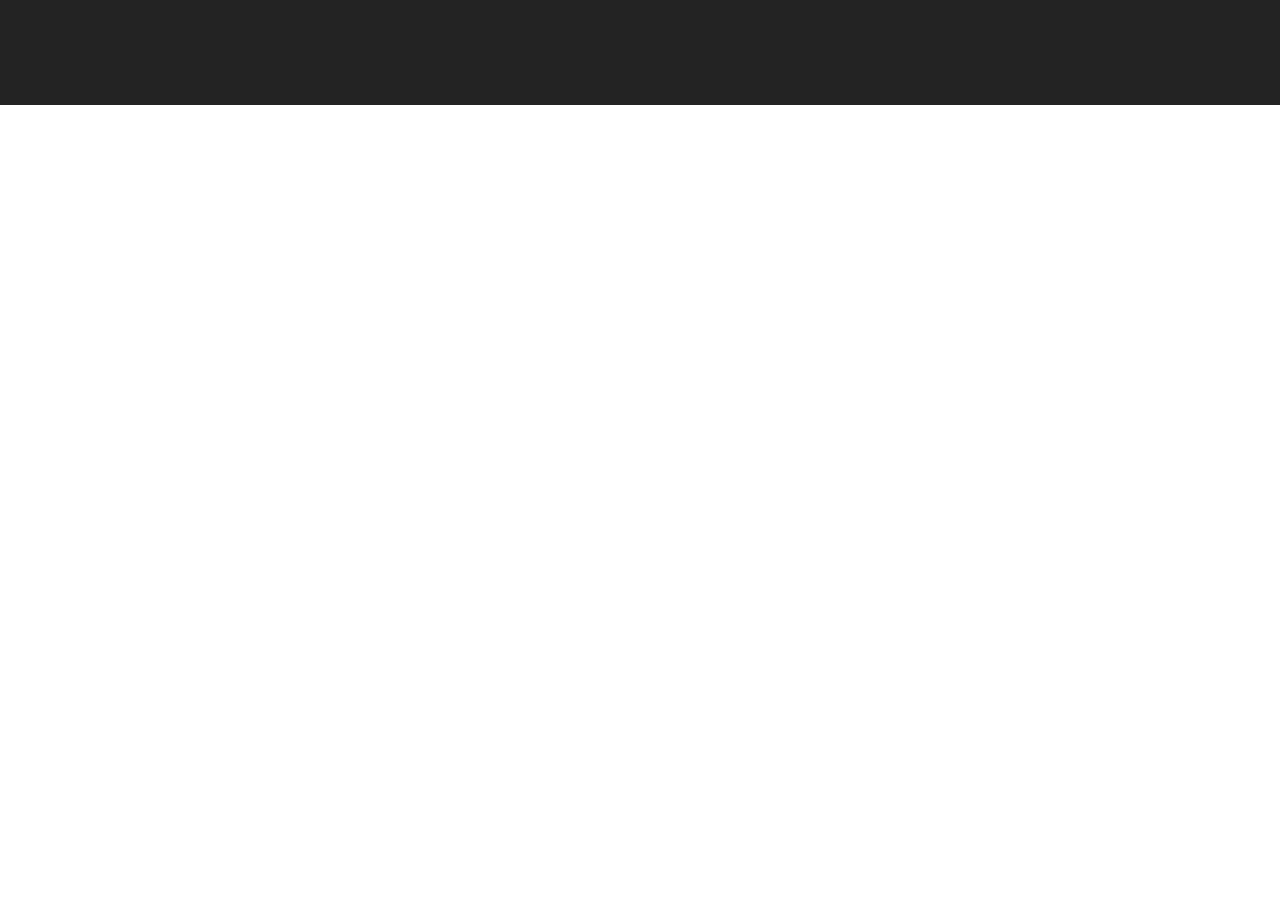
==== contacto.html @ c28d0430 "creacion de formulario" ====
<!DOCTYPE html>
<html lang="es">
<head>
    <meta charset="UTF-8">
    <meta http-equiv="X-UA-Compatible" content="IE=edge">
    <meta name="viewport" content="width=device-width, initial-scale=1.0">
    <link rel="stylesheet" href="./Style/style.css">
    <link rel="icon" type="imagen/ico" href="./img/favicon.svg">
    <title>Formulario de contacto</title>
</head>

<body>
    <header></header>
    <main>
    <form>
        <h2>Contactanos</h2>

        <div class="container">
            <a href="Nombre">Nombre</a>
            <input type="text" name="Nombre" placeholder="Nombre">
            <a href="Apellido">Apellido</a>
            <input type="Apellido" name="Apellido" placeholder="Apellido">
            <a href="Direccion">Direccion</a>
            <input type="text" name="Direccion" placeholder="Direccion">
            <a href="Telefono">Telefono</a>
            <input type="Telefono" name="Telefono" placeholder="Telefono">
            <a href="Email">Email</a>
            <input type="Email" name="Email" placeholder="Email">
            <a href="Crear contraseña">Crear Contraseña</a>
            <input type="text" name="Crear Contraseña" placeholder="Crear Contraseña">
            <a href="Repetir contraseña">Repetir Contraseña</a>
            <input type="text" name="Repetir Contraseña" placeholder="Repetir Contraseña">
        </div>

        <div class="btn">
        <input class="btn" type="submit" value="Enviar">
        <input class="btn" type="submit" value="Cancelar">
        </div>
        
    </form>
    </main>

    <footer></footer>
    <script src="./Js/script.js"></script>
</body>
</html>
---- Style/style.css ----
*{
    padding: 0;
    margin: 0;
    box-sizing: border-box;
    font-family: 'Open Sans', sans-serif;
    text-decoration: none;
}
header{
    height: 105px;
    position: fixed;
    /* float: left;
    overflow:auto; */
    width: 100%;
    background-color: rgba(35, 35, 35);
    display: flex;
    padding: 3vh 3vw;
    align-items: center;
    font-size: 16px;
    
}
.encabezado{
    /* width: 100%; */
    /* position: fixed; */
    /* float: left; */
    display: flex;
    flex-direction: row;
    flex-wrap: wrap;
    justify-content: space-between;
    align-content: center;
    align-items: center;
    width: 100%;
    margin: auto;
    gap: 20px;
    /* overflow:hidden; */
    
}
.icono{
    color: rgb(16, 228, 204 );
    display: flex;
    flex-wrap: wrap;
    justify-content: space-between;
    align-content: center;
    align-items: center;
    gap: 1em;
    
    font-size: 1.25em;
}
.icono h2{
    font-weight:600;
    padding-bottom: 2%;
}
nav{
    display: flex;
    gap: 20px;
}
a{
    /* text-decoration: none; */
    color: rgb(16, 228, 204 );
    font-size: 1em;
}
.presentacionEmpresa{
    display: flex;
    justify-content: center;
}
.imgRecortada{
    margin-top: 105px;
    width: 100vw;
    /* clip-path: inset(20% 0 0 0); */
}






@media screen and (max-width: 920px ){
    header{
        font-size: 12px;
    }
    .favicon{
        width: 42px;
        height: 22px;
    }
}
@media screen and (max-width: 730px ){
    header{
        font-size: 10px;
    }
    .favicon{
        width: 38px;
        height: 18px;
    }
}
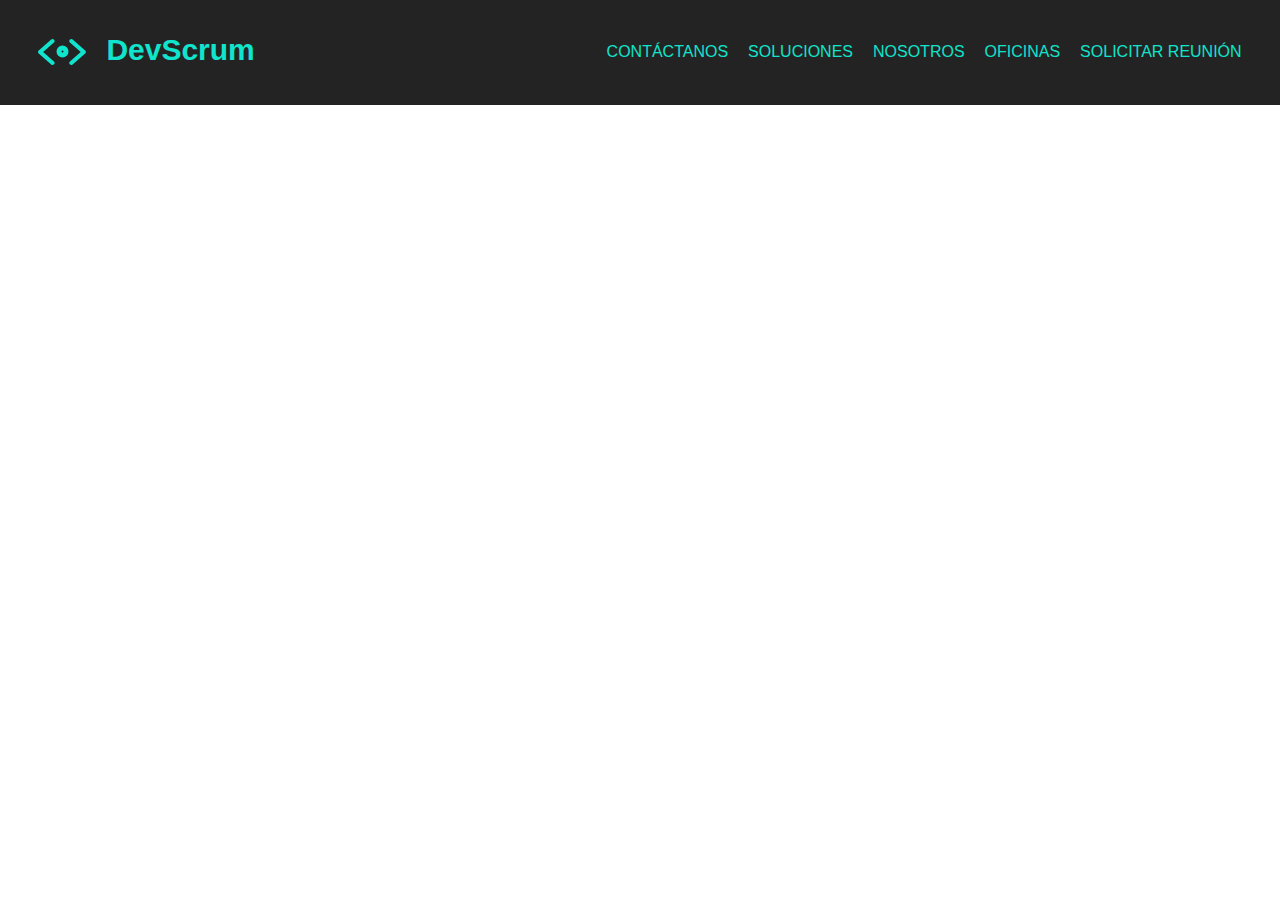
==== commit 09d3a907: "se agrega header" ====
--- a/contacto.html
+++ b/contacto.html
@@ -10,7 +10,21 @@
 </head>
 
 <body>
-    <header></header>
+    <header>
+        <section class="encabezado">
+            <div class="icono">
+                <img class="favicon" src="./img/favicon.svg" alt="Icono">
+                <h2 >DevScrum</h2>
+            </div>
+            <nav>
+                <a href="">CONTÁCTANOS</a>
+                <a href="">SOLUCIONES</a>
+                <a href="">NOSOTROS</a>
+                <a href="">OFICINAS</a>
+                <a href="">SOLICITAR REUNIÓN</a>
+            </nav>
+        </section>
+    </header>
     <main>
     <form>
         <h2>Contactanos</h2>
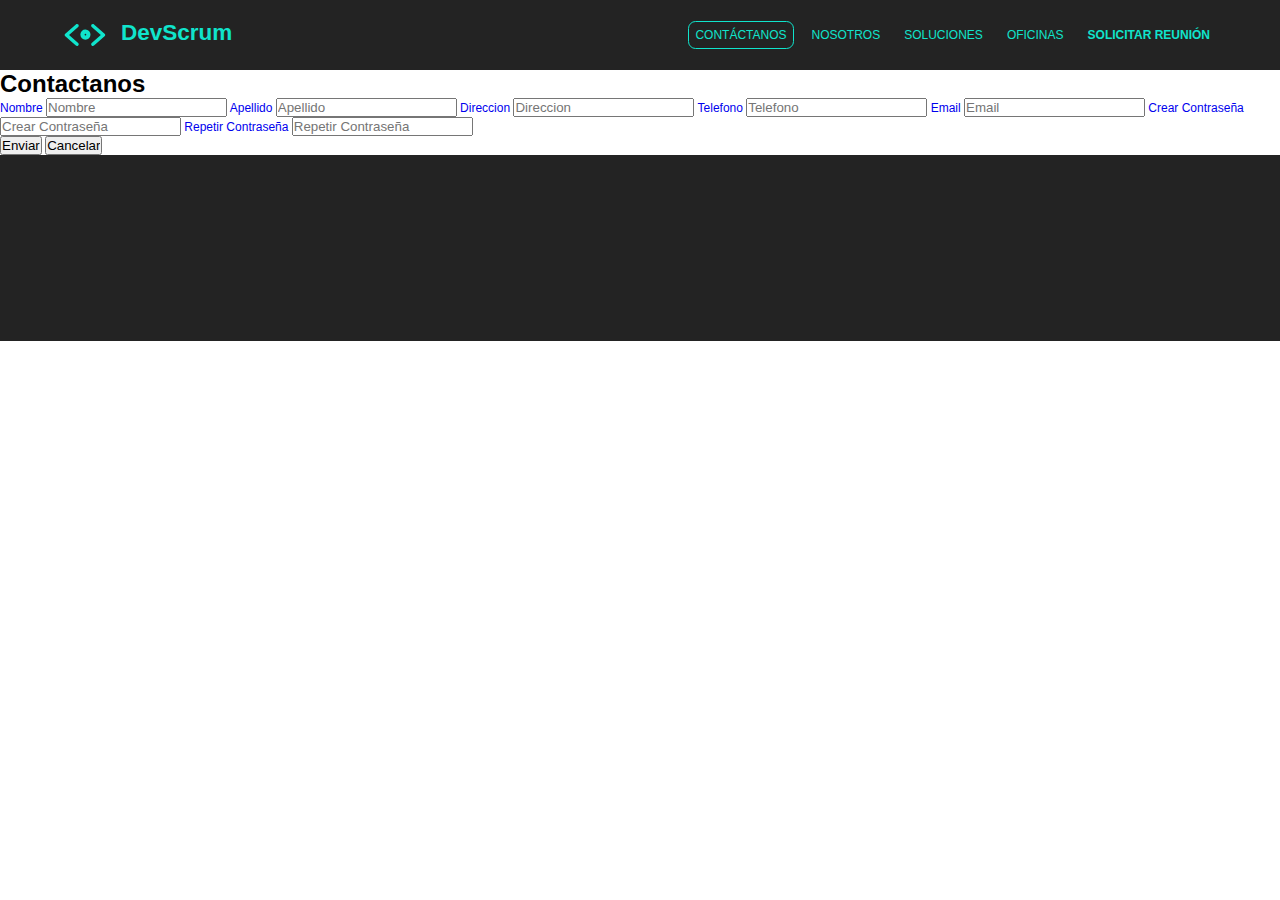
==== commit 46387204: "se agrega header fijo" ====
--- a/contacto.html
+++ b/contacto.html
@@ -11,20 +11,27 @@
 
 <body>
     <header>
-        <section class="encabezado">
-            <div class="icono">
-                <img class="favicon" src="./img/favicon.svg" alt="Icono">
-                <h2 >DevScrum</h2>
+        <nav>
+            <div class="encabezadoFijo">
+                <div class="logo">
+                    <a href="../index.html">
+                    <img class="favicon" src="../img/favicon.svg" alt="Icono">
+                    <h2 >DevScrum</h2>
+                </a>
+                </div>
+                <div class="enlaces">
+                    <a class="botonConBorde" href="../contacto.html">CONTÁCTANOS</a>
+                    <a href="../index.html#nosotros">NOSOTROS</a>
+                    <a href="../index.html#soluciones">SOLUCIONES</a>
+                    <a href="../index.html#oficinas">OFICINAS</a>
+                    <a class="textoNegrita" href="../FormCompleto.html">SOLICITAR REUNIÓN</a>
+                </div>
+                <button class="btn-menu">
+                    <i class="bi bi-list"></i>
+                </button>
             </div>
-            <nav>
-                <a href="">CONTÁCTANOS</a>
-                <a href="">SOLUCIONES</a>
-                <a href="">NOSOTROS</a>
-                <a href="">OFICINAS</a>
-                <a href="">SOLICITAR REUNIÓN</a>
-            </nav>
-        </section>
-    </header>
+        </nav>
+</header>
     <main>
     <form>
         <h2>Contactanos</h2>
--- a/Style/style.css
+++ b/Style/style.css
@@ -1,3 +1,5 @@
+@import url("https://cdn.jsdelivr.net/npm/bootstrap-icons@1.10.3/font/bootstrap-icons.css");
+
 *{
     padding: 0;
     margin: 0;
@@ -5,89 +7,552 @@
     font-family: 'Open Sans', sans-serif;
     text-decoration: none;
 }
+:root{
+    --casiBlanco: aliceblue;
+    --temaVerde:rgb(16, 228, 204);
+    --casiNegro: rgba(35, 35, 35);
+    --temaVerdeHover: rgb(225, 23, 68);
+    --temaRosa: rgb(225, 23, 68);
+    --temaVerdeTransparente: rgb(16, 228, 204,70%);
+    --temaVerdeFondo: rgb(207, 249, 245,100%);
+}
+html{
+    scroll-behavior: smooth;
+}
+body::-webkit-scrollbar{
+    width:  15px;
+}
+body::-webkit-scrollbar-thumb{
+    background-color: rgba(35, 35, 35, 0.5);
+    
+
+}
+body::-webkit-scrollbar-thumb:hover{
+    background-color: rgba(35, 35, 35);
+}
+.margenScroll{
+    scroll-margin-top: 11ex;
+}
+.margenScrollNosotros{
+    scroll-margin-top: 4ex;
+}
+/* Colocar las media querys como variables para ahorrar código */
+
+/* bOTONES */
+.btn-verde{
+    background-color: var(--temaVerde) ;
+    color: black;
+    font-size: 1.2rem;
+    font-weight:600;
+    padding: 0.5em;
+    border-radius: 0.63rem;
+    border: none;
+    box-shadow: 0px 2px 4px rgba(0, 0, 0, 0.25) ;
+    text-shadow: none;
+}
+.btn-verde:hover{
+    
+    transition: 0.5s ease-in-out;
+    background-color: var(--temaRosa);
+    color: var(--casiBlanco);
+}
+.btn-rosa{
+    background-color: var(--temaRosa) ;
+    color: var(--casiBlanco);
+    font-size: 1.2rem;
+    font-weight:600;
+    padding: 0.5em;
+    border-radius: 0.63rem;
+    border: none;
+    box-shadow: 0px 2px 4px rgba(0, 0, 0, 0.25) ;
+    text-shadow: none;
+}
+.btn-rosa:hover{
+    
+    transition: 0.5s ease-in-out;
+    background-color: var(--temaVerde);
+    color: var(--casiNegro);
+}
+
+/* fOOTER */
+.delFooter1{
+    position: absolute;
+    right:3rem;
+    margin-top: -4rem;
+}
+.delFooter{
+    position: absolute;
+    right:3rem;
+    margin-top: 1.5rem;
+}
+footer{
+    text-align: center;
+    height: 15.5rem;
+    background: var(--casiNegro);
+}
+footer p{
+    position: relative;;
+    bottom: -6.25rem;
+    color: var(--casiBlanco);
+    font-weight:lighter;
+    font-size: 0.8rem;
+}
+.iconos{
+    padding-top: 3rem;
+    display: flex;
+    flex-wrap: wrap;
+    justify-content: center;
+    align-content: center;
+    align-items: center;
+    gap: 1rem;
+
+}
+.iconos img{
+    width: 4rem;
+    height: 4rem;
+    /* filter: drop-shadow(-2px 0px 8px var(--temaVerdeTransparente)); */
+}
+.iconos a{
+    background-color:transparent;
+}
+.iconos a img:hover{
+    height: 5rem;
+    width: 5rem;
+    transition: 0.5s ease-in-out;
+    filter: drop-shadow(-2px 0px 8px var(--temaVerde));
+}
+
+/* HEADER */
 header{
-    height: 105px;
-    position: fixed;
-    /* float: left;
-    overflow:auto; */
     width: 100%;
-    background-color: rgba(35, 35, 35);
-    display: flex;
-    padding: 3vh 3vw;
-    align-items: center;
-    font-size: 16px;
-    
-}
-.encabezado{
-    /* width: 100%; */
-    /* position: fixed; */
-    /* float: left; */
-    display: flex;
-    flex-direction: row;
+    height: 6.25rem;
+}
+.logo{
+    color:var(--temaVerde);
+    display: flex;
     flex-wrap: wrap;
     justify-content: space-between;
     align-content: center;
     align-items: center;
-    width: 100%;
-    margin: auto;
-    gap: 20px;
-    /* overflow:hidden; */
-    
-}
-.icono{
-    color: rgb(16, 228, 204 );
+}
+.logo a{
     display: flex;
     flex-wrap: wrap;
     justify-content: space-between;
     align-content: center;
     align-items: center;
-    gap: 1em;
-    
-    font-size: 1.25em;
-}
-.icono h2{
+    gap: 1.25rem;
+}
+.logo h2{
+    color:var(--temaVerde);
     font-weight:600;
     padding-bottom: 2%;
-}
-nav{
-    display: flex;
-    gap: 20px;
-}
-a{
-    /* text-decoration: none; */
-    color: rgb(16, 228, 204 );
-    font-size: 1em;
-}
+    font-size: 1.875rem;
+}
+.btn-menu{
+    background-color: transparent;
+    border: none;
+    color: var(--temaVerde);
+    font-size: 32px;
+    display: none;
+}
+.enlaces{
+    display: flex;
+    flex-wrap: wrap;
+    justify-content: space-between;
+    align-content: center;
+    align-items: center;
+    gap: 1em;
+}
+.enlaces .botonConBorde{
+    padding: .5em;
+    border: 1px solid var(--temaVerde);
+    border-radius: .625rem;
+}
+.enlaces a{
+    color: var(--temaVerde);
+    font-size: 1rem;
+    font-weight:lighter;
+    padding: .5em;
+    /* padding: 0px; */
+    border: px solid var(--temaVerde);
+    border-radius: .625rem;
+}
+.enlaces a:hover{
+    transition: 0.5s ease-in-out;
+    background-color: var(--temaVerdeTransparente);
+    color: var(--casiBlanco);
+}
+.enlaces .textoNegrita{
+    font-weight:700;
+}
+.encabezadoFijo{
+    width: 100%;
+    height: 6.25rem;
+    padding: 3vh 5vw;
+    background-color: var(--casiNegro);
+    position: fixed;
+    color: var(--temaVerde);
+    display: flex;
+    flex-wrap: wrap;
+    justify-content: space-between;
+    align-content: center;
+    align-items: center;
+    gap: 1em;
+    z-index: 1;
+}
+
+/* ---estilos del body--- */
+
+/* Sección Presentación de la empresa */
+
 .presentacionEmpresa{
     display: flex;
+    flex-wrap: wrap;
+    flex-direction: column;
+    gap: 5rem;
+    box-shadow: 0px 6px 11px 5px rgba(0, 0, 0, 0.25);
+    background-image: linear-gradient(rgba(94, 52, 52, 0.55),rgba(94, 52, 52, 0.55)), url(https://i.ibb.co/1KZ0s8S/img-Presentacion.jpg);
+    background-repeat: no-repeat;
+    background-position: center center;
+    background-size: cover;
+    text-shadow: 0 0 8px rgb(0, 0, 0,0.8);
+    font-size: 2.2rem;
+    color:var(--casiBlanco) ;
+    padding-top: 11.1rem;
+    padding-bottom: 9.3rem;
+    text-align:center ;
+}
+.presentacionEmpresa p{
+    line-height: 2;
+    font-size: 1.5rem;
+    font-weight:normal;
+}
+.presentacionEmpresa h2{
+    font-size: 2rem;
+    font-weight:bold;
+}
+
+
+/* Sección nosotros */
+
+.nosotros h3{
+    position: relative;
+    margin-left: 7vw;
+    font-weight:bold;
+    font-size: 2rem;
+    margin-top: 5rem;
+    padding: 2rem;
+    color: rgba(7, 47, 105,1);
+    text-shadow: 0px 4px 4px rgba(0, 0, 0, 0.25);   
+}
+.nosotros p{
+    position: relative;
+    margin-left: 5vw;
+    max-width: 38rem;
+    line-height: 2;
+    font-size: 1.5rem;
+    font-weight:600;
+    text-shadow: 0 0 8px rgb(0, 0, 0,0.8);
+    text-align: center;
+}
+.botonContactenosDeNosotros{
+    position: relative;
+    margin-left: 40vw;
+}
+.nosotros{
+    display: flex;
+    flex-wrap: wrap;
+    flex-direction: column;
     justify-content: center;
-}
-.imgRecortada{
-    margin-top: 105px;
-    width: 100vw;
-    /* clip-path: inset(20% 0 0 0); */
-}
-
-
-
-
-
-
-@media screen and (max-width: 920px ){
+    gap: 4vh;
+    box-shadow: 0px 6px 11px 5px rgba(0, 0, 0, 0.25);
+    background-image:  url(https://i.ibb.co/whvLmZm/img-Nosotros.png);
+    background-repeat: no-repeat;
+    background-position: center center;
+    background-size: cover;
+    color:var(--casiBlanco) ;
+    padding-bottom: 9.4rem;
+}
+.seccionNosotros{
+    font-size: 2rem;
+    background-color: var(--temaVerdeFondo); 
+    font-size: 2.5rem;
+    padding: 2rem;
+    color: rgb(7, 47, 105);
+    text-shadow: 0px 4px 4px rgba(0, 0, 0, 0.25);
+    text-align: center;   
+}
+
+/* Sección colaboradores */
+
+.seccionColaboradores{
+    font-size: 2rem;
+    background-color: var(--temaVerdeFondo);
+    display: flex;
+    flex-wrap: wrap;
+    flex-direction: column;
+    justify-content:center;
+    align-items: center;
+    align-content: center;
+    padding-bottom: 4rem;
+}
+.tituloColaboradores{
+    text-align: center;
+    font-size: 2.5rem;
+    padding: 2rem;
+    color: rgb(7, 47, 105);
+    text-shadow: 0px 4px 4px rgba(0, 0, 0, 0.25);
+}
+.containerColaboradores{
+    display: flex;
+    flex-wrap: wrap;
+    flex-direction: row;
+    justify-content:center;
+    gap: 3rem;
+    /* text-shadow: 0 0 8px rgb(0, 0, 0,0.8); */
+    font-size: 2.2rem;
+    color:var(--casiNegro) ;
+    padding-top: 2rem;
+    padding-bottom: 2rem;
+    text-align:center ;
+}
+.colaborador1{
+    height: 33rem;
+    width: 25rem;
+    background-color: var(--temaVerdeTransparente);
+    box-shadow: -3px 3px 7px 3px rgba(0, 0, 0, 0.25);
+    border-radius: 1rem;
+    color: var(--casiNegro);
+    
+}
+.colaborador2{
+    height: 33rem;
+    width: 25rem;
+    background-color:  rgba(245, 0, 87, 0.7);
+    box-shadow: -3px 3px 7px 3px rgba(0, 0, 0, 0.25);
+    border-radius: 1rem;
+}
+.colaborador3{
+    height: 33rem;
+    width: 25rem;
+    background-color:  rgba(255, 193, 7, 0.7);
+    box-shadow: -3px 3px 7px 3px rgba(0, 0, 0, 0.25);
+    border-radius: 1rem;
+}
+.imgColaborador1{
+    
+    background-image: url(https://i.ibb.co/Lhb0ZKf/Colaborador1.jpg);
+    background-repeat: no-repeat;
+    background-position: center center;
+    background-size: cover;
+    width:100%;
+    height: 15rem;
+    filter: drop-shadow(0px 4px 4px rgba(0, 0, 0, 0.25));
+    border-radius: 1rem;
+}
+.imgColaborador2{
+    background-image: url(https://i.ibb.co/4SsXNRb/Colaborador2.jpg);
+    background-repeat: no-repeat;
+    background-position: center center;
+    background-size: cover;
+    
+    width:100%;
+    height: 15rem;
+    filter: drop-shadow(0px 4px 4px rgba(0, 0, 0, 0.25));
+    border-radius: 1rem;
+}
+.imgColaborador3{
+    background-image: url(https://i.ibb.co/rtN3ksH/Colaborador3.jpg);
+    background-repeat: no-repeat;
+    background-position: center center;
+    background-size: cover;
+    width:100%;
+    height: 15rem;
+    filter: drop-shadow(0px 4px 4px rgba(0, 0, 0, 0.25));
+    border-radius: 1rem;
+}
+.nombreColaborador{
+    font-style: normal;
+    font-weight: 800;
+    font-size: 1.5rem;
+}
+.aptitudesColaborador{
+    padding-top: 0.5rem;
+    padding-left: 1rem;
+    padding-right: 1rem;
+    font-style: normal;
+    font-weight: 500;
+    font-size: 1.2rem;
+    line-height: 2rem;
+}
+.sobresalir :hover{
+    height: 55%; 
+    transition: 0.5s ease-in-out;
+    border: 2px solid var(--casiBlanco);
+    left: -5%;
+}
+
+/* Sección soluciones */
+
+.seccionSoluciones{
+    background: linear-gradient(rgba(241, 241, 241, 0.5),rgba(241, 241, 241, 0.5)),url(https://i.ibb.co/F8HywcY/img-Soluciones.jpg);
+    background-repeat: no-repeat;
+    background-position: center center;
+    background-size: cover;
+    display: flex;
+    flex-wrap: wrap;
+    flex-direction: column;
+    justify-content:center;
+    align-items: center;
+    align-content: center;
+    padding-bottom: 4rem;
+    box-shadow: 0px 6px 11px 5px rgba(0, 0, 0, 0.25);
+}
+.imgSolucion1{
+    
+    background-image: url(https://i.ibb.co/sqQ9WJ8/solucion1.png);
+    background-repeat: no-repeat;
+    background-position: center center;
+    background-size: cover;
+    width:100%;
+    height: 15rem;
+    filter: drop-shadow(0px 4px 4px rgba(0, 0, 0, 0.25));
+    border-radius: 1rem;
+}
+.imgSolucion2{
+    background-image: url(https://i.ibb.co/VvXVyDV/solucion2.png);
+    background-repeat: no-repeat;
+    background-position: center center;
+    background-size: cover;
+    width:100%;
+    height: 15rem;
+    filter: drop-shadow(0px 4px 4px rgba(0, 0, 0, 0.25));
+    border-radius: 1rem;
+}
+.imgSolucion3{
+    background-image: url(https://i.ibb.co/C0ZGCHq/solucion3.jpg);
+    background-repeat: no-repeat;
+    background-position: center center;
+    background-size: cover;
+    width:100%;
+    height: 15rem;
+    filter: drop-shadow(0px 4px 4px rgba(0, 0, 0, 0.25));
+    border-radius: 1rem;
+}
+.nombreSolucion{
+    font-style: normal;
+    font-weight: 800;
+    font-size: 1.5rem;
+}
+.descripcionSolucion{
+    padding-top: 0.5rem;
+    padding-left: 1rem;
+    padding-right: 1rem;
+    font-style: normal;
+    font-weight: 500;
+    font-size: 1.2rem;
+    line-height: 2rem;
+}
+
+/* Sección oficinas */
+
+.leyendaMapas{
+    font-size: 1.5rem;
+    padding: 2rem;
+    color: rgb(7, 47, 105);
+    text-shadow: 0px 4px 4px rgba(0, 0, 0, 0.25);
+}
+.seccionOficinas{
+    background-color: var(--temaVerdeFondo);
+    display: flex;
+    flex-wrap: wrap;
+    flex-direction: column;
+    justify-content:center;
+    align-items: center;
+    align-content: center;
+    padding-bottom: 2rem;
+}
+iframe{
+    border: 1px solid #000000;
+    filter: drop-shadow(0px 4px 4px rgba(0, 0, 0, 0.25));
+    border-radius: 1rem;
+}
+
+/* Media Querys */
+@media screen and (max-width: 1300px ){
+    html{
+        font-size: 75%;
+    }
     header{
         font-size: 12px;
     }
     .favicon{
+        transition: 0.5s ease-in-out;
         width: 42px;
         height: 22px;
     }
-}
-@media screen and (max-width: 730px ){
+    h2{
+        transition: 0.5s ease-in-out;
+        font-size: 2rem;
+    }
+    .encabezadoFijo{     
+        transition: 0.5s ease-in-out;   
+        height: 70px;
+    }
+    header{
+        transition: 0.5s ease-in-out;
+        height: 70px;
+    }
+    iframe{
+        transition: 0.5s ease-in-out;
+        height: 337,5px;
+        width: 450px;
+    }
+    
+}
+@media screen and (max-width: 930px ){
+    html{
+        font-size: 63%;
+    }
     header{
         font-size: 10px;
     }
+    body{
+        font-size: 10px;
+    }
     .favicon{
+        transition: 0.5s ease-in-out;
         width: 38px;
         height: 18px;
     }
+    h2{
+        transition: 0.5s ease-in-out;
+        font-size: 1rem ;
+    }
+    .iconos{
+        transition: 0.5s ease-in-out;
+        width: 30rem;
+        padding-left: 3rem;
+        padding-top: 3rem;
+    }
+    .encabezadoFijo{   
+        transition: 0.5s ease-in-out;     
+        height: 50px;
+    }
+    header{
+        transition: 0.5s ease-in-out;
+        height: 50px;
+    }
+    .enlaces{
+        display: none;
+    }
+    .btn-menu{
+        display: block;
+    }
+    iframe{
+        transition: 0.5s ease-in-out;
+        height: 225px;
+        width: 300px;
+    }
 }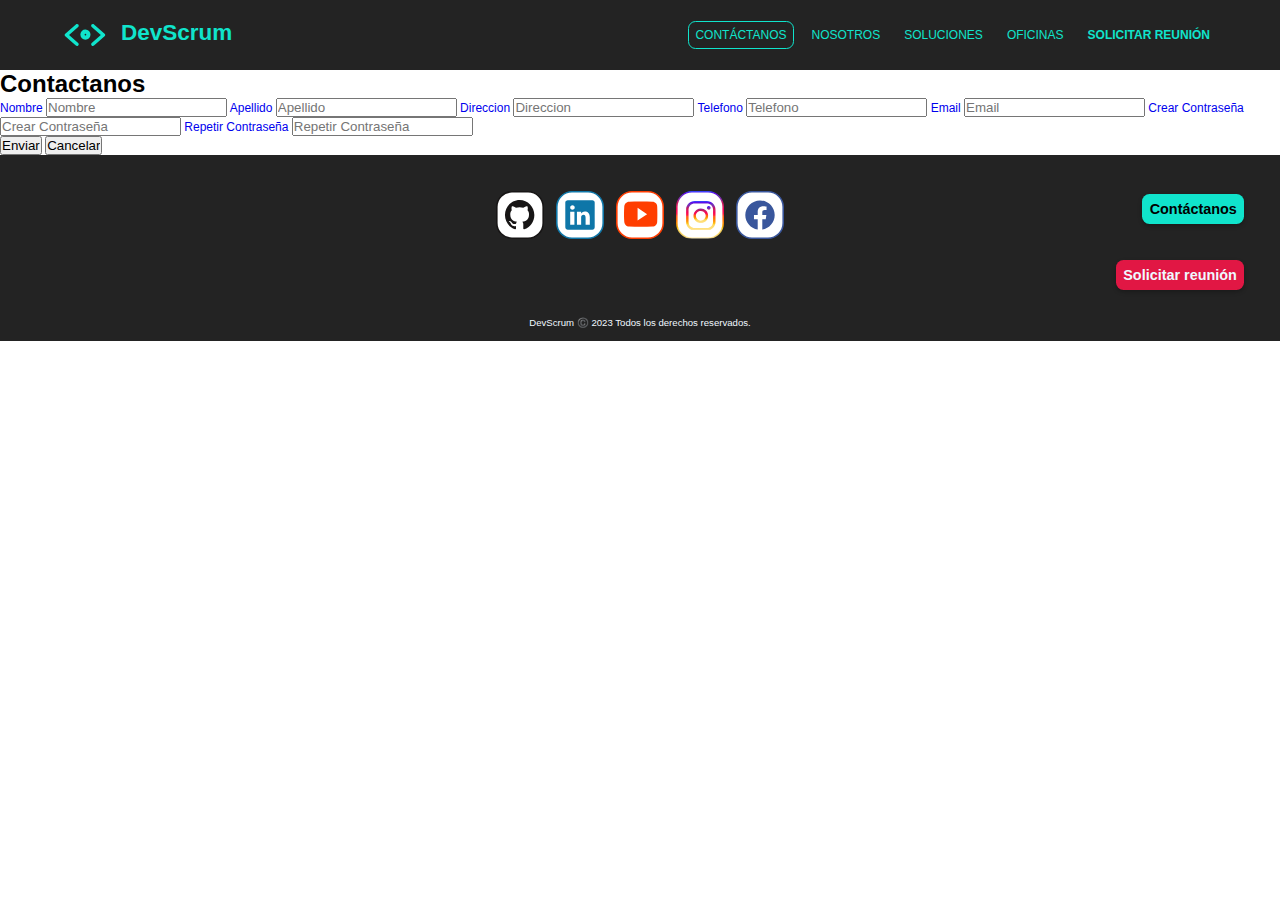
==== commit 1093750f: "se agrega footer" ====
--- a/contacto.html
+++ b/contacto.html
@@ -53,15 +53,29 @@
             <input type="text" name="Repetir Contraseña" placeholder="Repetir Contraseña">
         </div>
 
-        <div class="btn">
-        <input class="btn" type="submit" value="Enviar">
-        <input class="btn" type="submit" value="Cancelar">
+        <div class="btnContacto">
+        <input class="btnEnviar" type="submit" value="Enviar">
+        <input class="btnCancelar" type="submit" value="Cancelar">
         </div>
         
     </form>
     </main>
 
-    <footer></footer>
+    <footer>
+        <div class="redesSociales">
+        <div class="iconos">
+            <a href="https://github.com/" target="_blank"><img class="Github" src="../img/icon github.svg" alt="Icono"></a>
+            <a href="https://www.linkedin.com/" target="_blank"><img class="Linkedin" src="../img/icon linkedin.svg" alt="Icono"></a>
+            <a href="https://www.youtube.com/" target="_blank"><img class="Youtube" src="../img/icon youtube.svg" alt="Icono"></a>
+            <a href="https://www.instagram.com/" target="_blank"><img class="Instagram" src="../img/icon insta.svg" alt="Icono"></a>
+            <a href="https://es-la.facebook.com/" target="_blank"><img class="Facebook" src="../img/icon face.svg" alt="Icono"></a>
+        </div>        
+        </div>
+        <a class="btn-verde delFooter1" href="../contacto.html">Contáctanos</a>
+        <a class="btn-rosa delFooter" href="../FormCompleto.html">Solicitar reunión</a>
+        <p><strong> DevScrum</strong> ©️ 2023 Todos los derechos reservados.</p>
+    </footer>
+    
     <script src="./Js/script.js"></script>
 </body>
 </html>